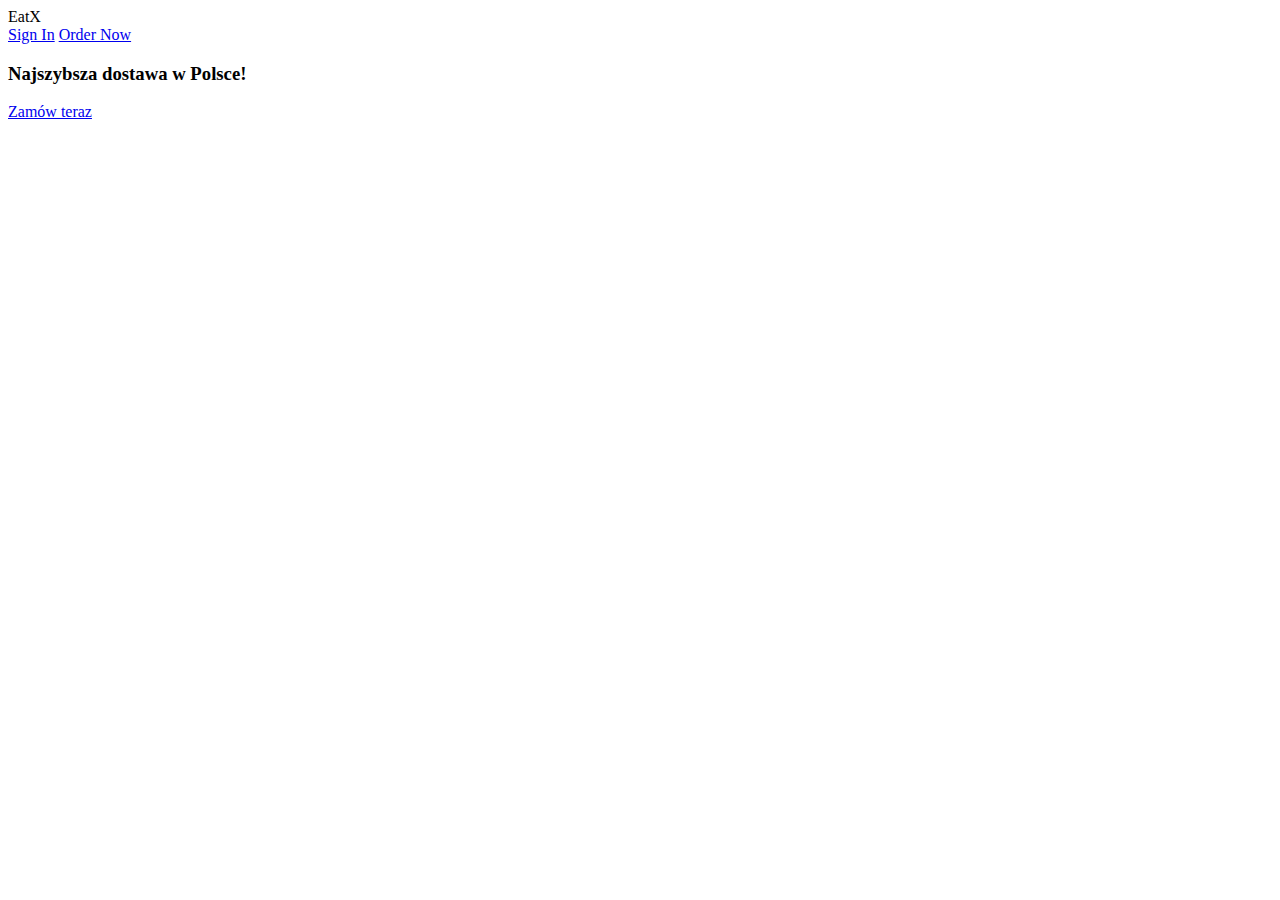
==== src/main/resources/templates/index.html @ 198fcac7 "FrontEnd 1" ====
<!DOCTYPE html>
<html lang="en">
<head>
    <meta charset="UTF-8">
    <meta name="viewport" content="width=device-width, initial-scale=1.0">
    <title>EatX</title>
    <link rel="stylesheet" href="/templates/main.css">

</head>
<body>

<header>

    <a class="logo"><i class="logobar"></i>EatX</a>

    <div id="menu-bar" class="navigation"></div>

    <nav class="navbar">
        <a href="login.html">Sign In</a>
        <a href="#order">Order Now</a>
    </nav>

</header>

<section class="home" id="home">

    <div class="content">
        <h3>Najszybsza dostawa w Polsce!</h3>
        <a href="#" class="btn">Zamów teraz</a>
    </div>
    <div class="image">
        <img src="/images/home.png" alt="">
    </div>

</section>

<script src="/templates/script.js"></script>

</body>
</html>
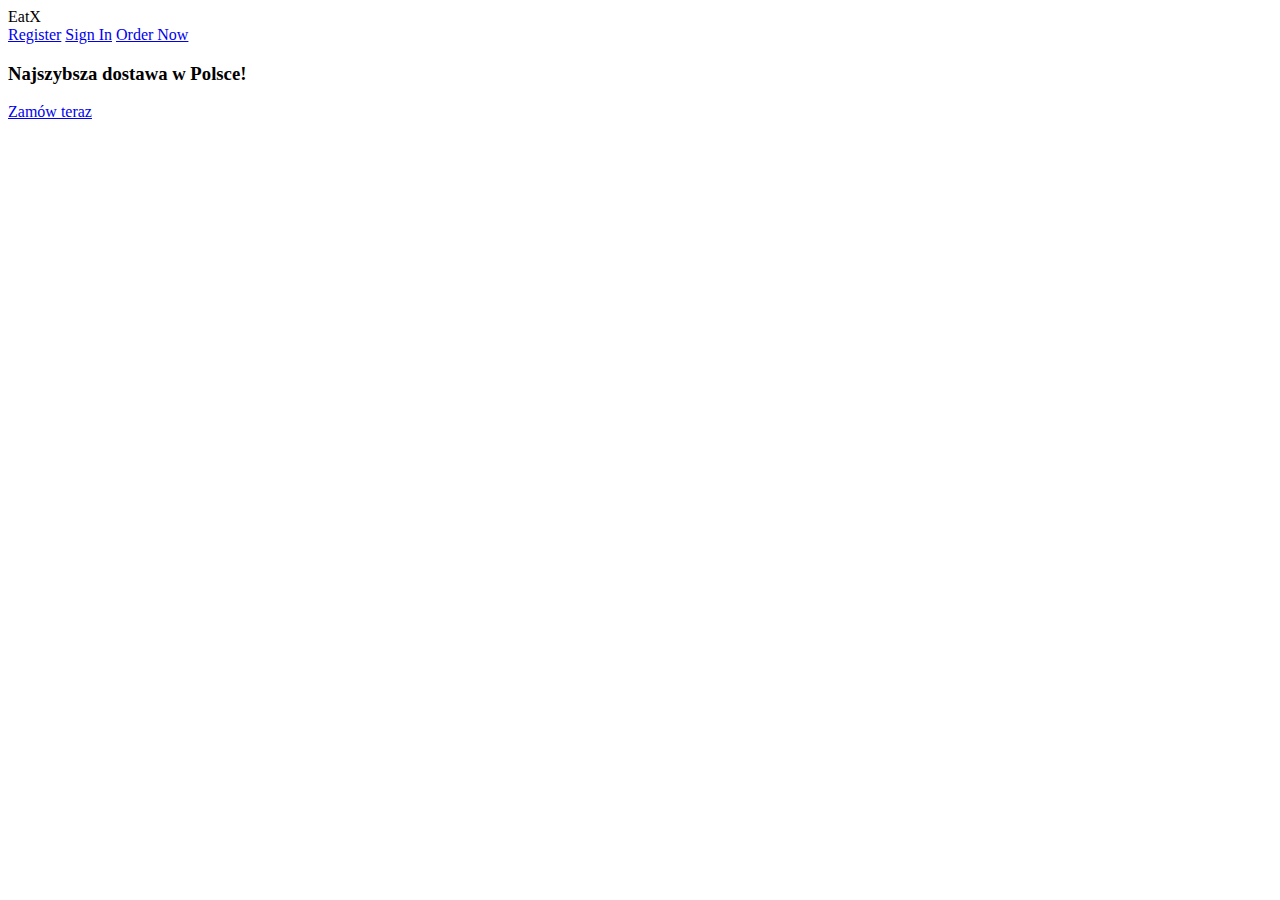
==== commit 2b06e67f: ""Frontend + System logowania i Rejestracji"" ====
--- a/src/main/resources/templates/index.html
+++ b/src/main/resources/templates/index.html
@@ -1,22 +1,23 @@
 <!DOCTYPE html>
-<html lang="en">
+<html lang="en" xmlns:th="http://thymeleaf.org">
 <head>
     <meta charset="UTF-8">
     <meta name="viewport" content="width=device-width, initial-scale=1.0">
     <title>EatX</title>
-    <link rel="stylesheet" href="/templates/main.css">
+    <link rel="stylesheet" th:href="@{/css/main.css}" />
 
 </head>
 <body>
 
 <header>
 
-    <a class="logo"><i class="logobar"></i>EatX</a>
+    <a class="logo">EatX</a>
 
     <div id="menu-bar" class="navigation"></div>
 
     <nav class="navbar">
-        <a href="login.html">Sign In</a>
+        <a href="register">Register</a>
+        <a href="login">Sign In</a>
         <a href="#order">Order Now</a>
     </nav>
 
@@ -29,12 +30,12 @@
         <a href="#" class="btn">Zamów teraz</a>
     </div>
     <div class="image">
-        <img src="/images/home.png" alt="">
+        <img th:src="@{/images/home.png}" alt="">
     </div>
 
 </section>
 
-<script src="/templates/script.js"></script>
+<script th:href="@{/js/script.js}"></script>
 
 </body>
 </html>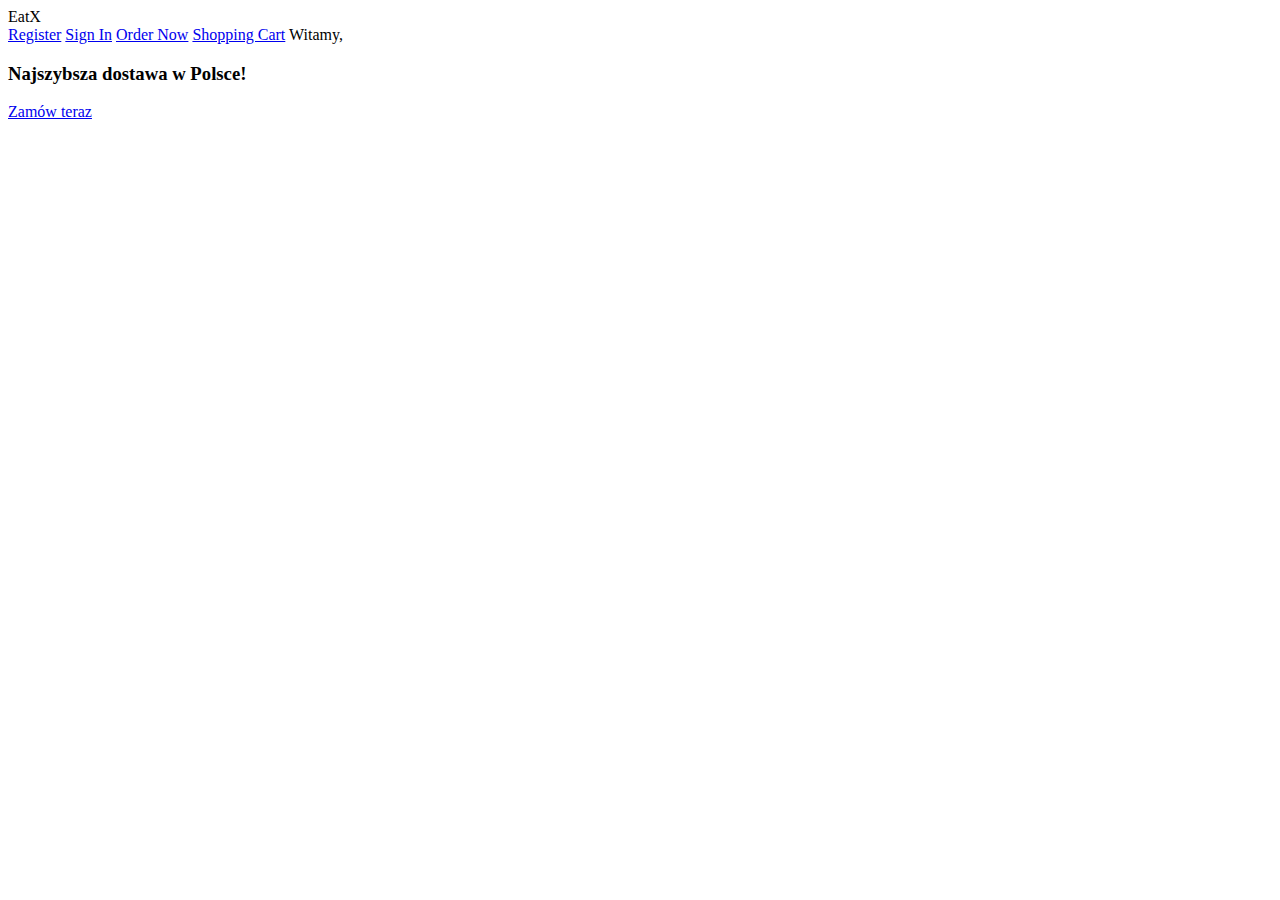
==== commit ed96b115: "Thymeleafe,Security,Repo," ====
--- a/src/main/resources/templates/index.html
+++ b/src/main/resources/templates/index.html
@@ -1,10 +1,12 @@
 <!DOCTYPE html>
-<html lang="en" xmlns:th="http://thymeleaf.org">
+<html lang="en" xmlns:th="http://thymeleaf.org"
+      xmlns:sec="http://www.thymeleaf.org/thymeleaf-extras-springsecurity5">
 <head>
     <meta charset="UTF-8">
     <meta name="viewport" content="width=device-width, initial-scale=1.0">
     <title>EatX</title>
     <link rel="stylesheet" th:href="@{/css/main.css}" />
+
 
 </head>
 <body>
@@ -18,7 +20,9 @@
     <nav class="navbar">
         <a href="register">Register</a>
         <a href="login">Sign In</a>
-        <a href="#order">Order Now</a>
+        <a href="user_page">Order Now</a>
+        <a href="shopping_cart">Shopping Cart</a>
+        <a sec:authorize="isAuthenticated()">Witamy, <span sec:authentication="principal.fullName"></span></a>
     </nav>
 
 </header>
@@ -27,7 +31,7 @@
 
     <div class="content">
         <h3>Najszybsza dostawa w Polsce!</h3>
-        <a href="#" class="btn">Zamów teraz</a>
+        <a href="user_page" class="btn">Zamów teraz</a>
     </div>
     <div class="image">
         <img th:src="@{/images/home.png}" alt="">
